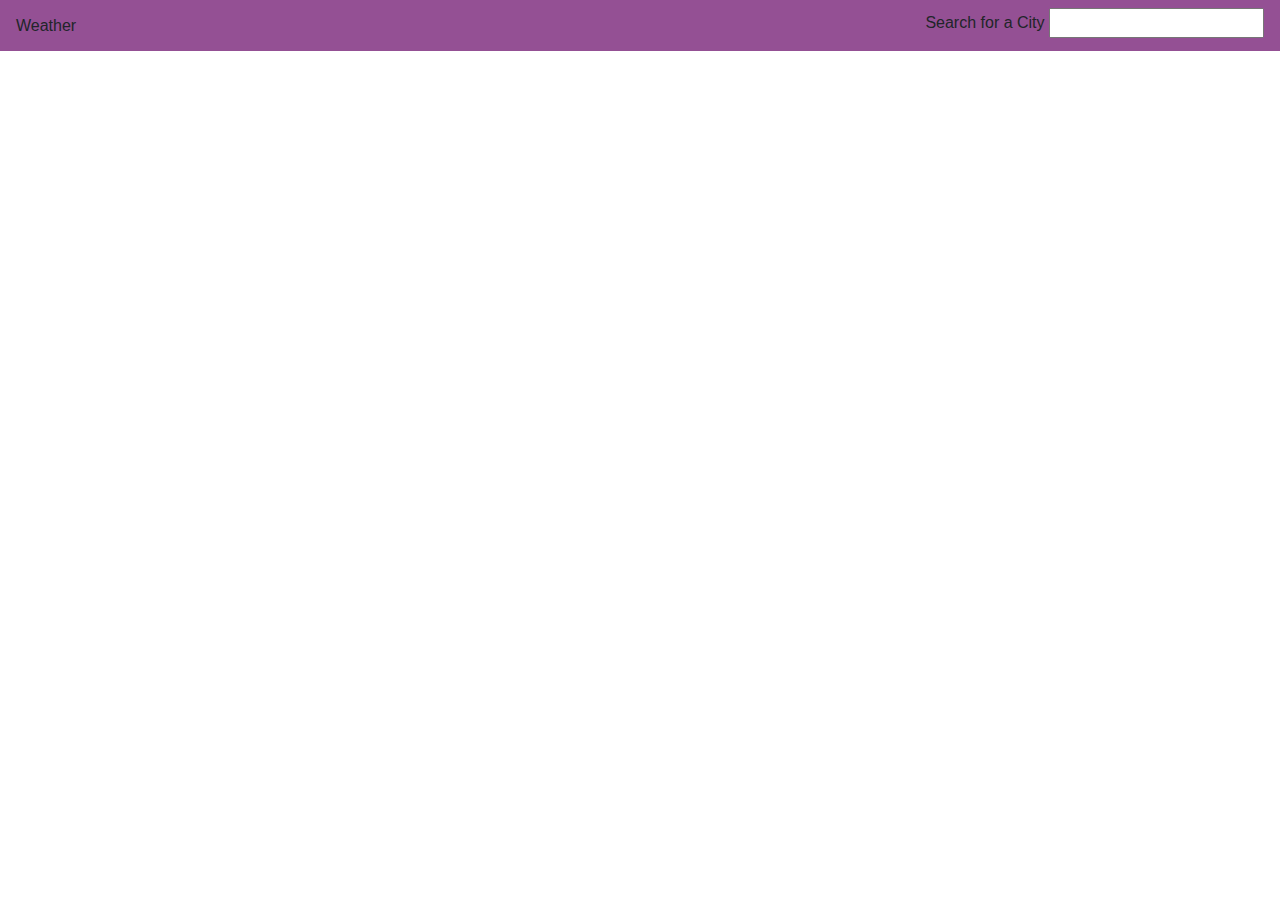
==== index.html @ bd929c8b "got basic structure and html setup" ====
<!DOCTYPE html>
<html lang="en">

<head>
    <meta charset="UTF-8">
    <meta name="viewport" content="width=device-width, initial-scale=1.0">
    <title>Weather</title>
    <link rel="stylesheet" href="https://cdn.jsdelivr.net/npm/bootstrap@4.3.1/dist/css/bootstrap.min.css"
        integrity="sha384-ggOyR0iXCbMQv3Xipma34MD+dH/1fQ784/j6cY/iJTQUOhcWr7x9JvoRxT2MZw1T" crossorigin="anonymous">
    <link rel="stylesheet" href="./assets/css/style.css">
</head>

<body>
    <div class="navbar headR">Weather
        <div>
            <label for="cityInp">Search for a City</label>
            <input id="cityInp" type="text">
        </div>
    </div>


    <script src="./assets/js/script.js"></script>
</body>

</html>
---- assets/css/style.css ----
.headR {
    background-color: rgb(148, 80, 148);
}
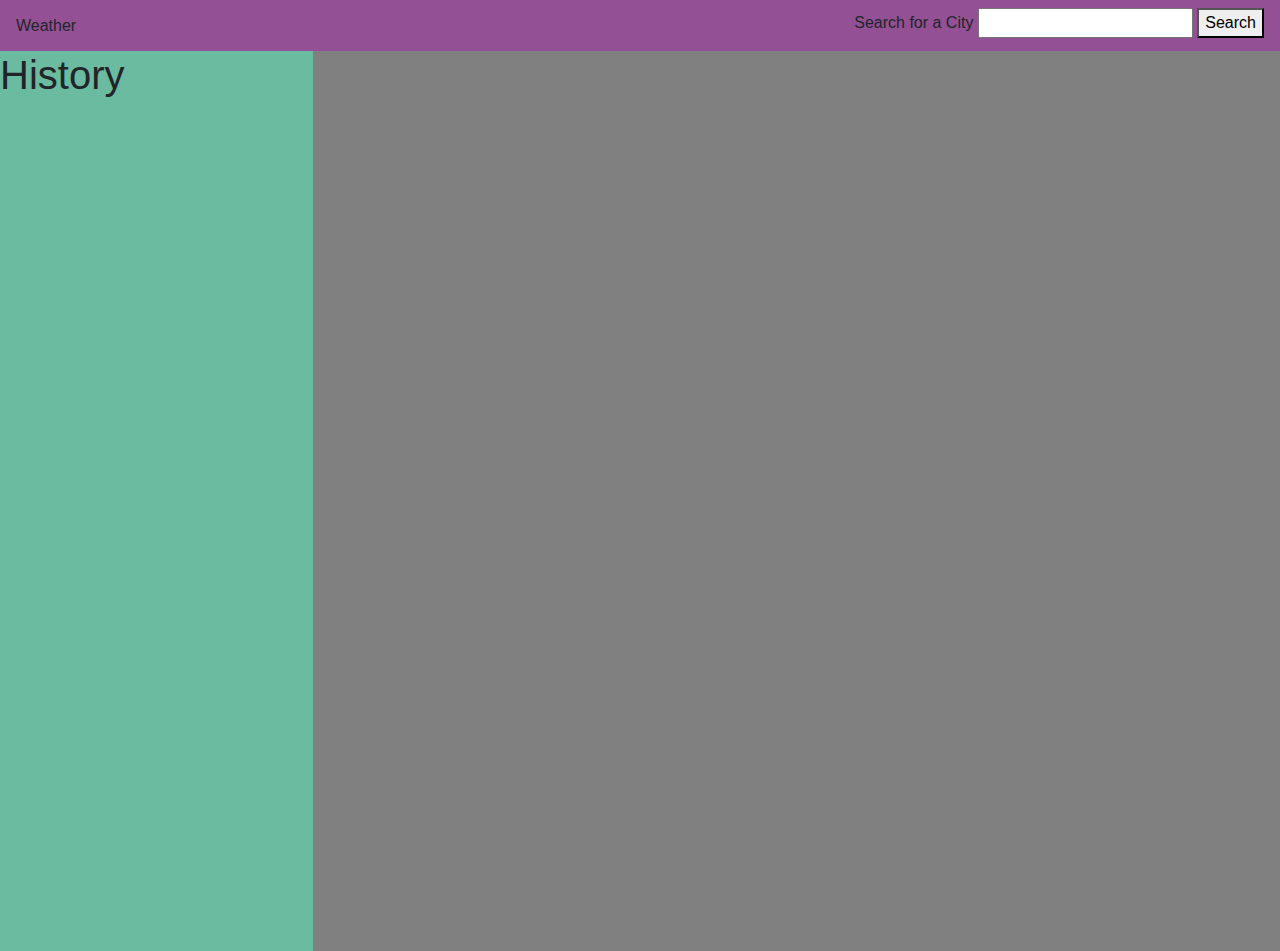
==== commit 42504b44: "styled it" ====
--- a/index.html
+++ b/index.html
@@ -12,12 +12,23 @@
 
 <body>
     <div class="navbar headR">Weather
-        <div>
+        <form id="searchForm">
             <label for="cityInp">Search for a City</label>
             <input id="cityInp" type="text">
+            <button>Search</button>
+        </form>
+    </div>
+    <div class="row">
+        <div class="col-3 history">
+            <h1>History</h1>
+            <ul class="hList">
+
+            </ul>
         </div>
+        <ul class="list col">
+
+        </ul>
     </div>
-
 
     <script src="./assets/js/script.js"></script>
 </body>
--- a/assets/css/style.css
+++ b/assets/css/style.css
@@ -1,3 +1,21 @@
+:root {
+    font-family: 'Trebuchet MS', 'Lucida Sans Unicode', 'Lucida Grande', 'Lucida Sans', Arial, sans-serif;
+}
+
+body {
+    background-color: gray;
+}
+
 .headR {
     background-color: rgb(148, 80, 148);
+}
+
+.history {
+    background-color: rgb(107, 187, 160);
+    min-height: 100vh;
+    height: 100%;
+}
+
+.list {
+    min-height: 100%;
 }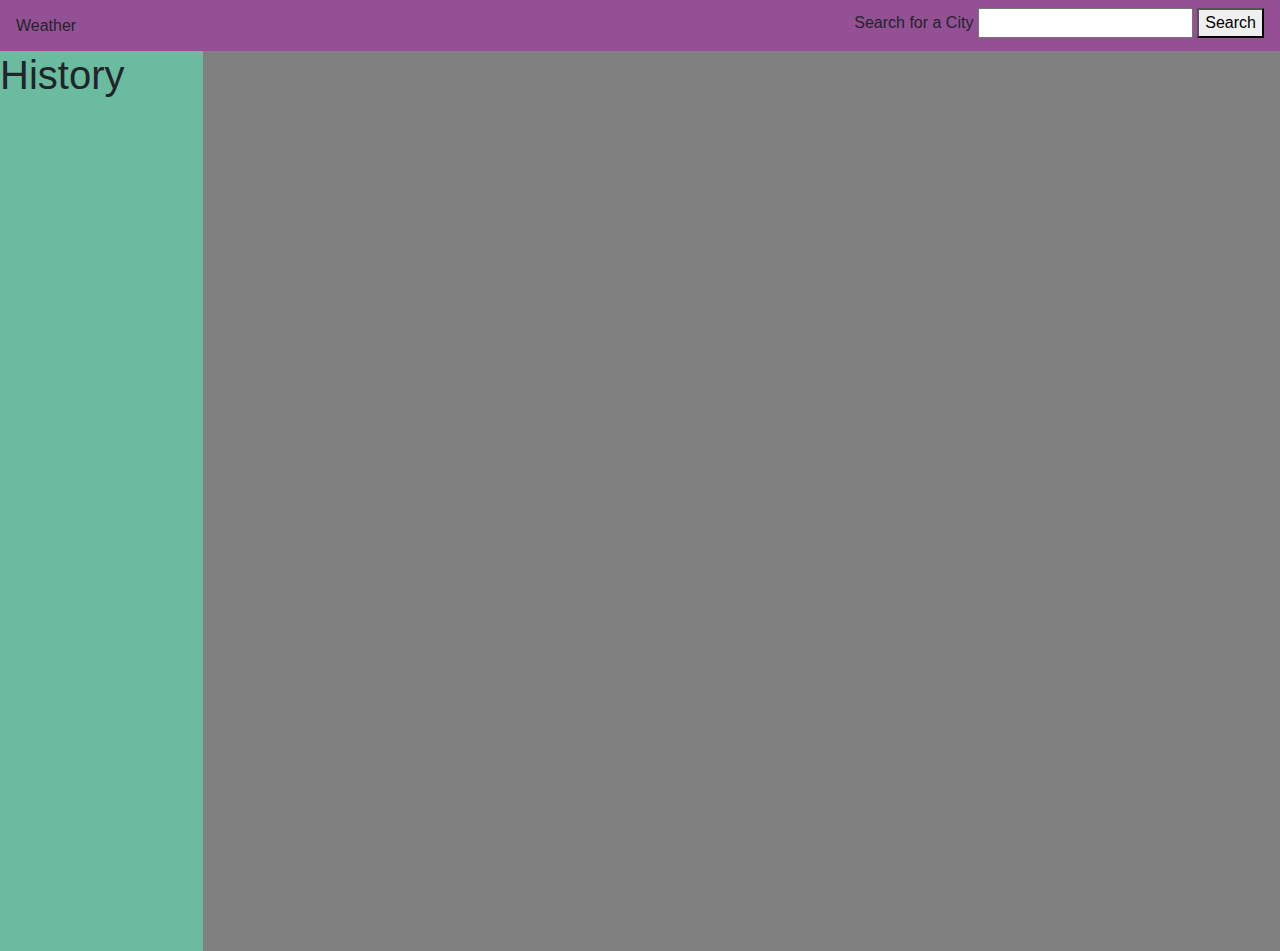
==== commit 8dba6600: "got it working and styled" ====
--- a/index.html
+++ b/index.html
@@ -19,13 +19,13 @@
         </form>
     </div>
     <div class="row">
-        <div class="col-3 history">
+        <div class="col-2 history">
             <h1>History</h1>
-            <ul class="hList">
+            <ul class="hList row">
 
             </ul>
         </div>
-        <ul class="list col">
+        <ul class="list col row">
 
         </ul>
     </div>
--- a/assets/css/style.css
+++ b/assets/css/style.css
@@ -18,4 +18,17 @@
 
 .list {
     min-height: 100%;
+    display: flex;
+}
+
+.hList {
+    display: flex;
+    list-style-type: none;
+}
+
+.dCard {
+    background-color: rgb(29, 29, 60);
+    border: 2px solid white;
+    color: white;
+    margin: 2px;
 }